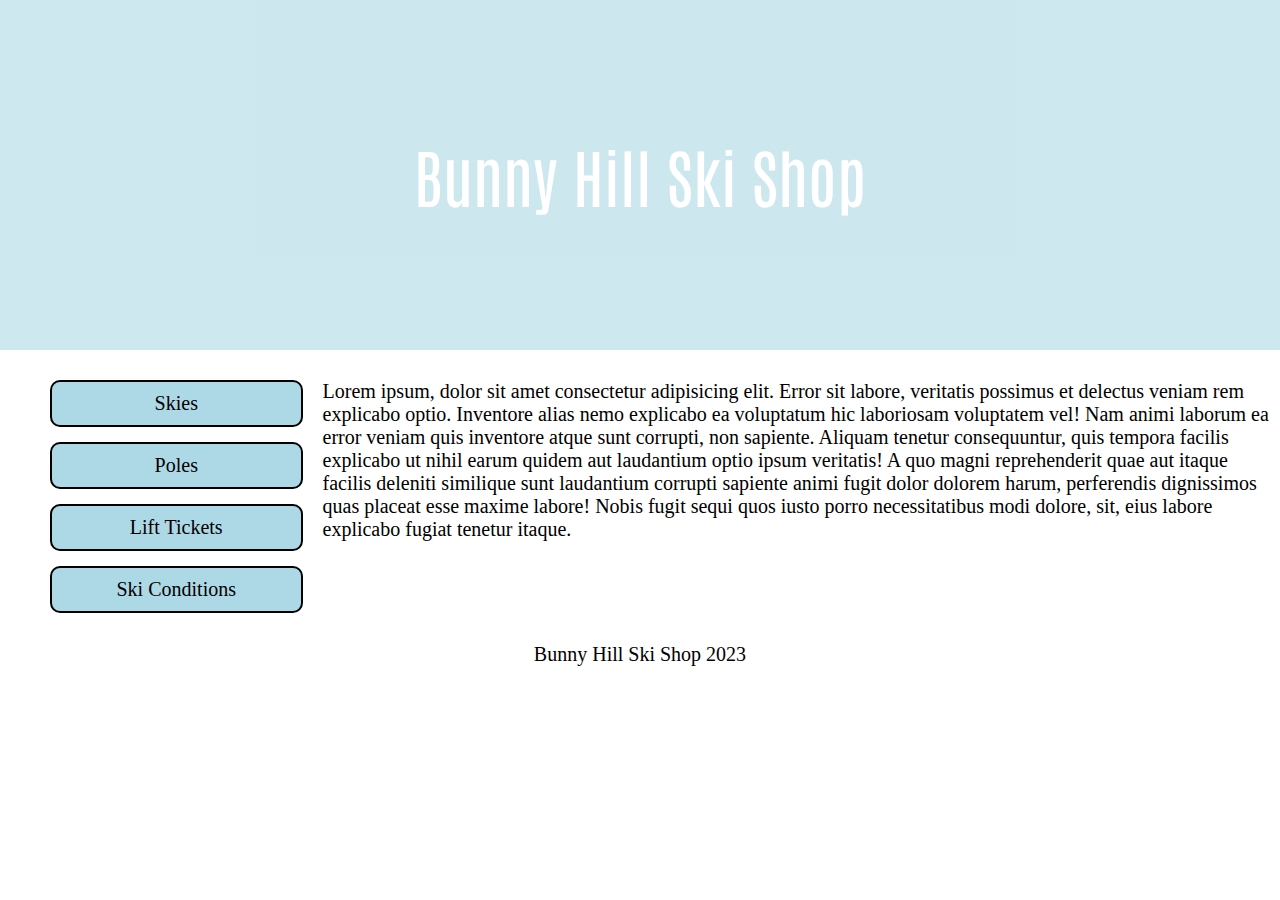
==== css-grid-basic/index.html @ 7ce7126c "added css smile and css grid basics" ====
<!DOCTYPE html>
<html lang="en">
<head>
    <meta charset="UTF-8">
    <meta http-equiv="X-UA-Compatible" content="IE=edge">
    <meta name="viewport" content="width=device-width, initial-scale=1.0">
    <title>Bunny Hills Ski Shop</title>
    <link rel="preconnect" href="https://fonts.googleapis.com" />
    <link rel="preconnect" href="https://fonts.gstatic.com" crossorigin />
    <link
      href="https://fonts.googleapis.com/css2?family=Antonio:wght@600&display=swap"
      rel="stylesheet"
    />
    <link rel="stylesheet" href="style.css" />
</head>
<body>
    <div class="container">
        <div class="header">Bunny Hill Ski Shop</div>
        <div class="menu">
            <ul>
                <li>Skies</li>
                <li>Poles</li>
                <li>Lift Tickets</li>
                <li>Ski Conditions</li>
            </ul>
        </div>
        <div class="content">
            <p>
                Lorem ipsum, dolor sit amet consectetur adipisicing elit. Error sit labore, veritatis possimus et delectus veniam rem explicabo optio. Inventore alias nemo explicabo ea voluptatum hic laboriosam voluptatem vel! Nam animi laborum ea error veniam quis inventore atque sunt corrupti, non sapiente. Aliquam tenetur consequuntur, quis tempora facilis explicabo ut nihil earum quidem aut laudantium optio ipsum veritatis! A quo magni reprehenderit quae aut itaque facilis deleniti similique sunt laudantium corrupti sapiente animi fugit dolor dolorem harum, perferendis dignissimos quas placeat esse maxime labore! Nobis fugit sequi quos iusto porro necessitatibus modi dolore, sit, eius labore explicabo fugiat tenetur itaque.
            </p>
        </div>
        <div class="footer">Bunny Hill Ski Shop 2023</div>

    </div> 
</body>
</html>
---- css-grid-basic/style.css ----
/* CSS Variables */
:root{
    --primary: lightblue;
    --primaryHover: burlywood;

}

body{
    font-size: 20px;
    margin: 0;
}
/* Google Font */
.container {
    height: 100%;
    display: grid;
    gap: 10px;
    grid-template-columns: repeat(12, 1fr);
    grid-template-rows: 350px auto 100px;
    /* font-size: 6px; */
}

.header {
    font-family: "Antonio", sans-serif;
    text-align: center;
    grid-column-start: 1;
    grid-column-end: -1;
    background-color: var(--primary);
    font-size: 4rem;
    line-height: 350px;
    background-image: url(https://images.unsplash.com/photo-1522836419305-eee4fc982fa5?ixlib=rb-4.0.3&ixid=MnwxMjA3fDB8MHxwaG90by1wYWdlfHx8fGVufDB8fHx8&auto=format&fit=crop&w=1805&q=80);
    opacity: 0.6;
    color: white;
}

.menu{
    grid-column: 1/4;
}

.content{
    grid-column: 4/-1;
}

.footer{
    grid-column: 1/-1;
    text-align: center;
}



.menu > ul{
    list-style-type: none;
}

.menu > ul > li{
    margin: 15px 10px;
    background-color: var(--primary);
    padding: 10px;
    text-align: center;
    border-radius: 10px;
    border: 2px solid black;
}

.menu > ul > li:hover{
    background-color: var(--primaryHover);
    cursor: pointer;
}
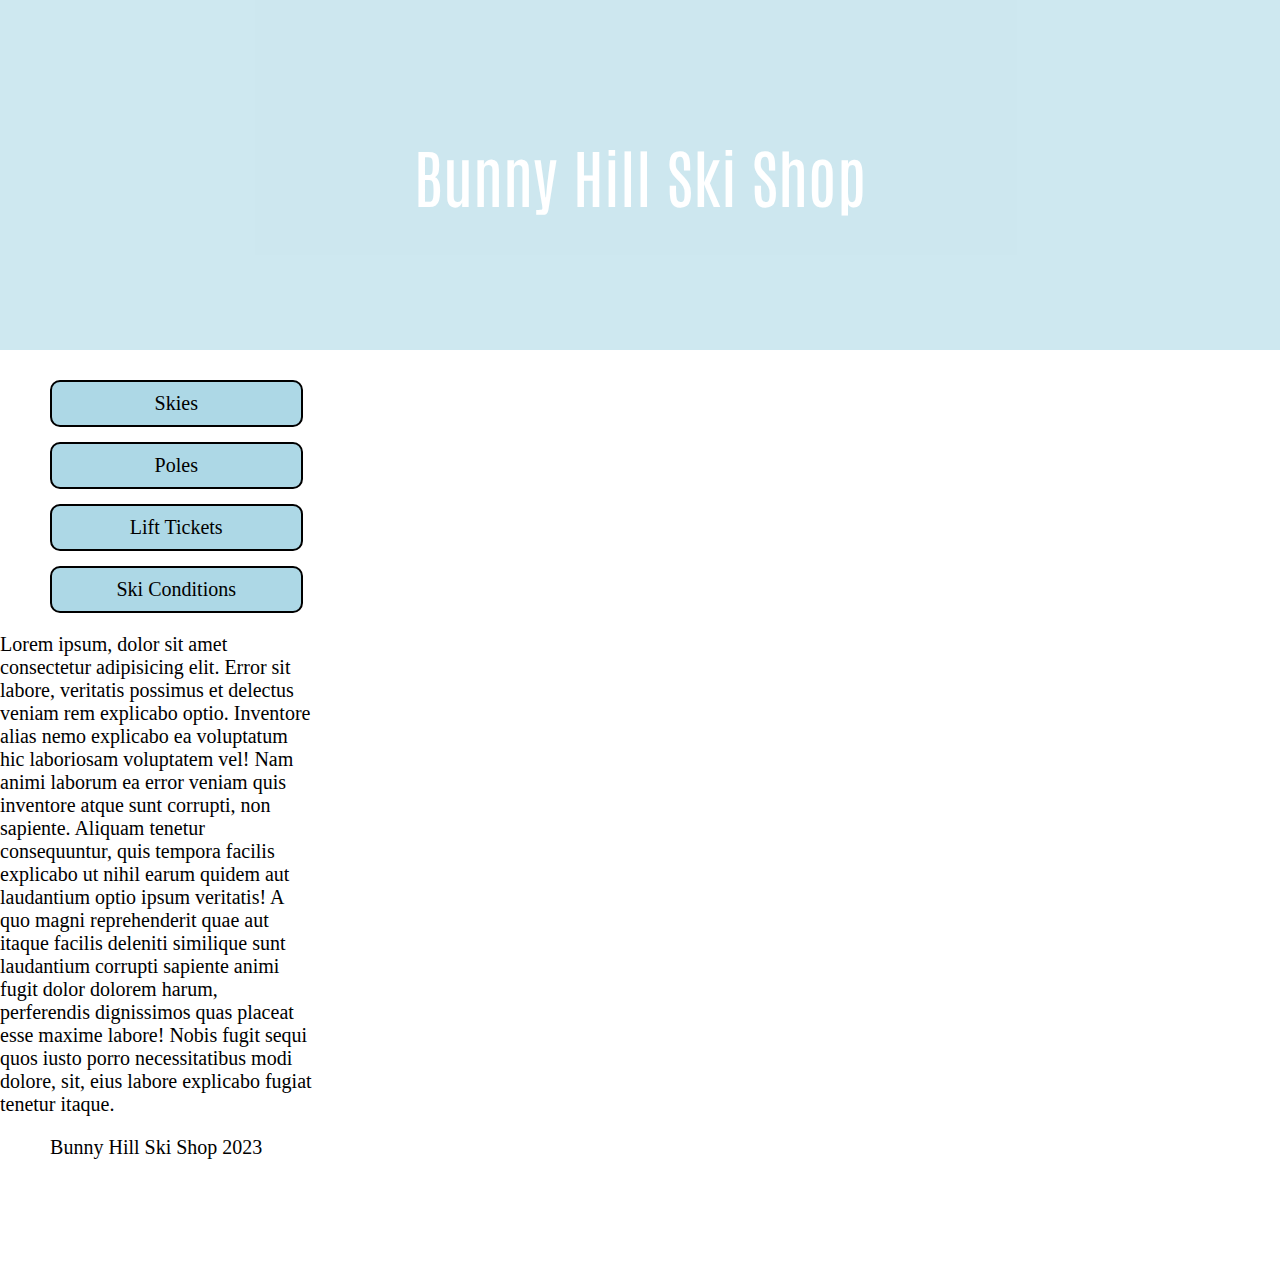
==== commit c373fb96: "New Files" ====
--- a/css-grid-basic/index.html
+++ b/css-grid-basic/index.html
@@ -23,7 +23,6 @@
                 <li>Lift Tickets</li>
                 <li>Ski Conditions</li>
             </ul>
-        </div>
         <div class="content">
             <p>
                 Lorem ipsum, dolor sit amet consectetur adipisicing elit. Error sit labore, veritatis possimus et delectus veniam rem explicabo optio. Inventore alias nemo explicabo ea voluptatum hic laboriosam voluptatem vel! Nam animi laborum ea error veniam quis inventore atque sunt corrupti, non sapiente. Aliquam tenetur consequuntur, quis tempora facilis explicabo ut nihil earum quidem aut laudantium optio ipsum veritatis! A quo magni reprehenderit quae aut itaque facilis deleniti similique sunt laudantium corrupti sapiente animi fugit dolor dolorem harum, perferendis dignissimos quas placeat esse maxime labore! Nobis fugit sequi quos iusto porro necessitatibus modi dolore, sit, eius labore explicabo fugiat tenetur itaque.
